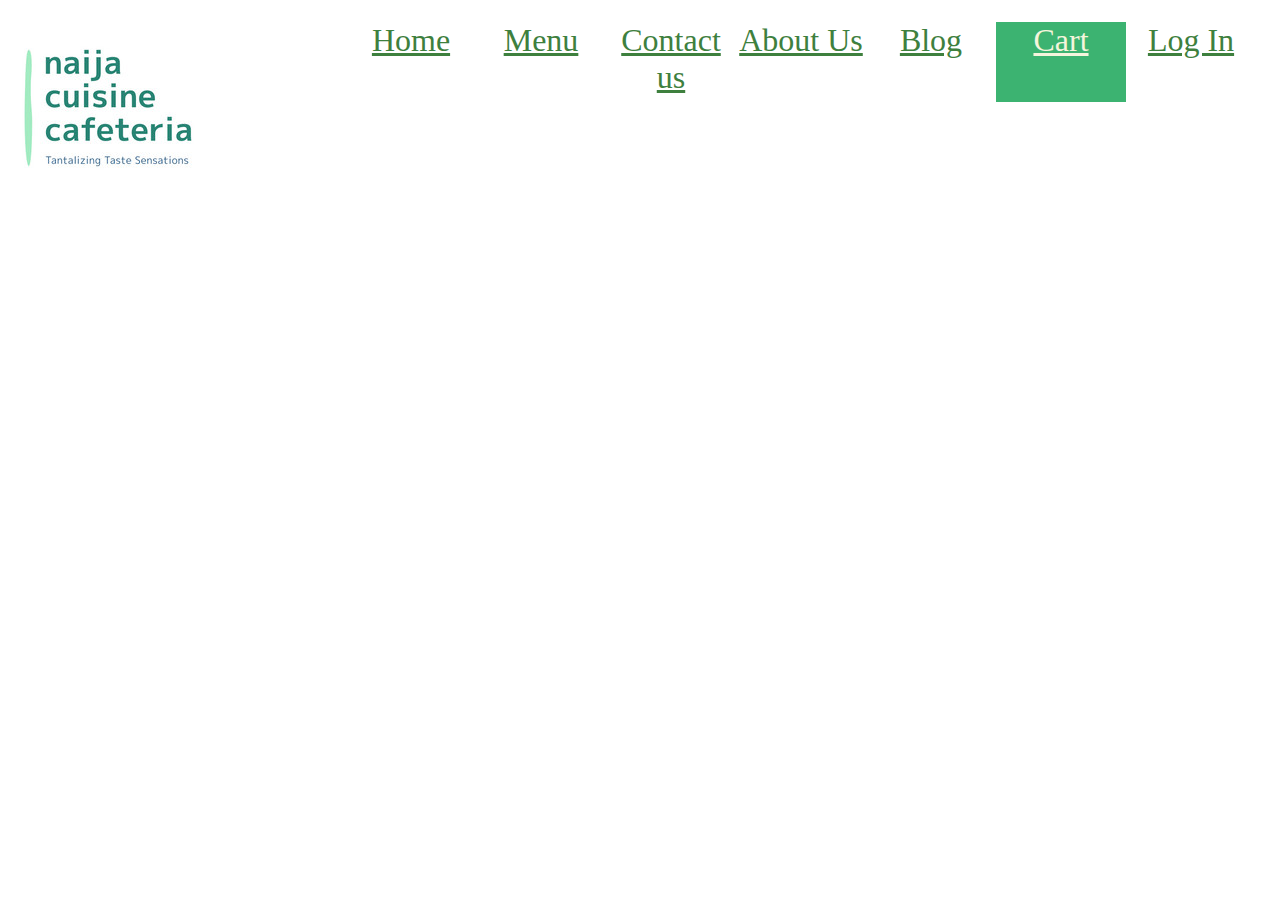
==== html/Cart.html @ ad0232cf "Assignment 1" ====
<!DOCTYPE html>
<html lang="Eng">
<head>
<meta charset="utf-8">
<meta name="viewport" content="width=device-width initial-scale=1.0">
<title>Main</title>
<link rel="stylesheet" href="../css/style.css">
</head>
<body>
    <header>
    <!--My main page top navigation and cafeteria logo-->
    <div class="no1">
        <section class="logo">
            <img src="../images/Preview.jpg" alt="logo">
        </section>
        <nav>
        <section class="topnav">
            <a href="Log In.html">Log In</a>
            <a href="Cart.html"class="active">Cart</a>
            <a href="Blog.html">Blog</a>
            <a href="About Us.html">About Us</a>
            <a href="Contact.html">Contact us</a>
            <a href="Menu.html">Menu</a>
            <a href="Index.html">Home</a>
        </section>
        </nav>
    </div>
    
    </header>
</body>
</html>
---- css/style.css ----
/* biography style */
img {
    max-width: 1000%;
    height: auto;
    width: 200px;
    float:inline-start;
}
.Bio h2 {
    font-style: oblique;
    font-weight: bolder;
    text-align: center;
}
.Bio h1 {
    font-weight: bolder;
    text-align: center;
    font-style: italic;
}
.Bio {
    background-color:mediumseagreen;
    position: absolute;
    top: 50%;
    left: 50%;
    transform: translate(-50%, -50%);
    
}
#Cafe:hover {
    color: brown;

}
#Cafe{
    color:green;
}

/* topnav */
a {
    color: rgb(62, 128, 62);
    margin: auto;
    float:right;
    width: 130px;;
    height: 80px;   
    
}
.topnav{
    overflow:visible;
    padding: 14px 16px;
    text-align: center;
    font-size:xx-large;
}
.topnav a:hover {
    color: gold;
    background-color: darkgoldenrod;

}
.topnav a.active {
    background-color:mediumseagreen;
    color: beige;
}

.welcome{
    font-size:100%;
    text-align:center;
    text-transform:uppercase;
    font-style:initial;
    font-weight:1000;
    font-size: 100px;
    background-color: rgba(255, 255, 0, 0.767);
    width: 1300px;
    height: 100px;
    

}
.image-display img{
    width: 1300px;
    height: 400px
    position: relative;
    content-visibility: visible;

}
footer{
    background-color: rgba(250, 250, 104, 0.767);
    width: 1300px;
    height: 40px;
    font-size: large;
    text-align: center;
}


.subscribe{
    background-color:whitesmoke;
    text-align:center;
}
.subscribe #sub{
    height:40px;
    width: 600px;
    font-size: medium;
}
.subscribe #sub1{
    height:40px;
    width: 100px;
    background-color: greenyellow;
}
.operating{
    width: 1300px;
    display: flex;
    justify-content:space-evenly;
    text-align: center;
}
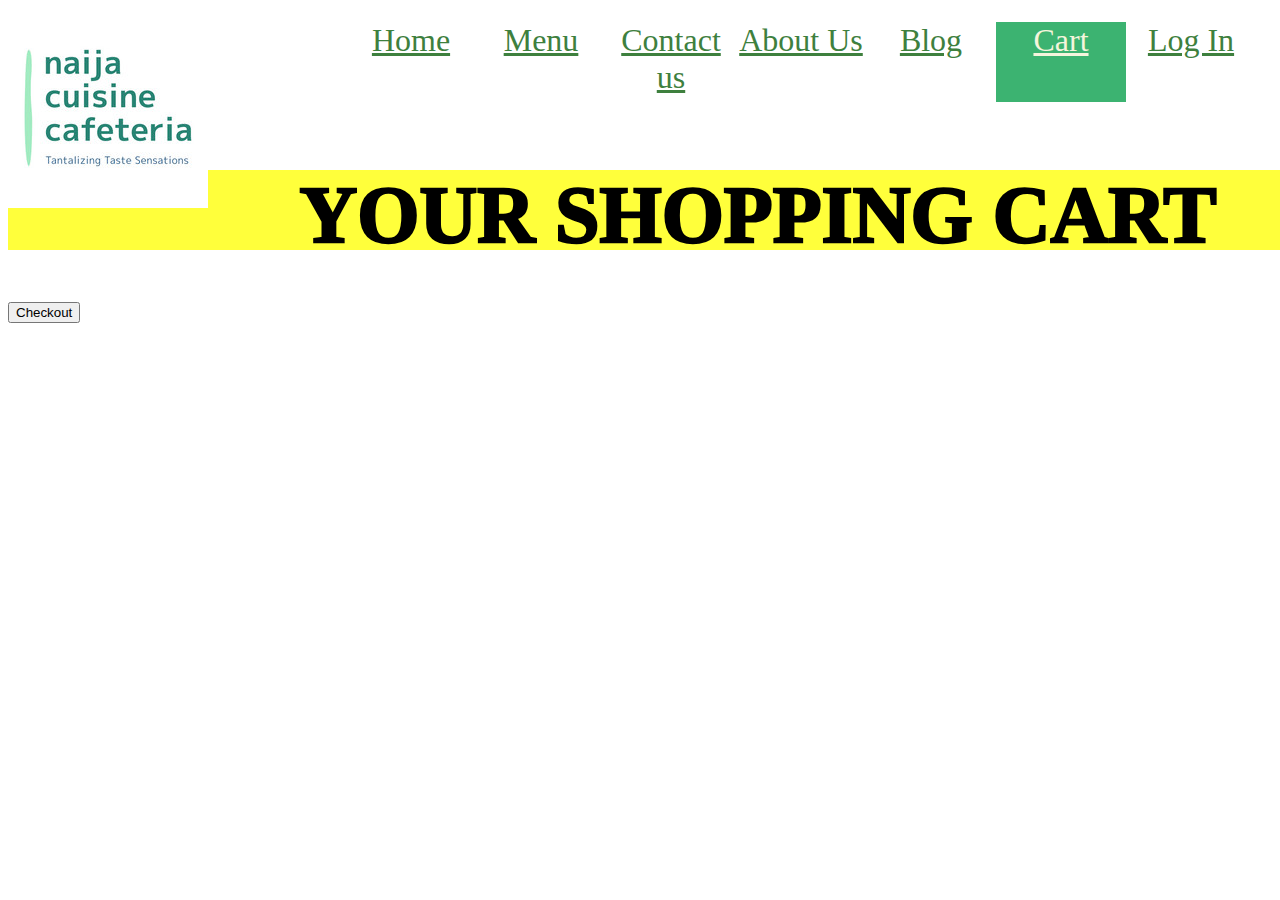
==== commit fd752962: "Assignment2(Menu)" ====
--- a/html/Cart.html
+++ b/html/Cart.html
@@ -27,5 +27,41 @@
     </div>
     
     </header>
+    <br><br><br>
+    <div class="menuB">
+        <p> Your Shopping Cart</p>
+    </div>
+    <b></b>
+    <div class="cart">
+        <ul id="CartItems"></ul>
+        <br><br>
+        <button  onclick="checkout()">Checkout</button>
+        <p id="Total"></p>
+    </div>
+    <script>
+         var ShoppingItems = JSON.parse(localStorage.getItem('cartItems')) || [];
+        function updateCart() {
+            var cartList = document.getElementById("CartItems");
+            cartList.innerHTML = "";
+            ShoppingItems.forEach(function(item) {
+                var li = document.createElement('li');
+                li.textContent = item.name + '- $' + item.price;
+                cartList.appendChild(li);
+            });
+            calculateTotal();
+        }
+        function checkout() {
+            document.getElementById('Total').innerHTML = "Total Amount: $" + calculateTotal();
+        }
+        function calculateTotal() {
+            var total = 0;
+            ShoppingItems.forEach(function(item) {
+                total += item.price;
+            });
+            return total;
+        }
+        updateCart();
+
+    </script>
 </body>
 </html>--- a/css/style.css
+++ b/css/style.css
@@ -107,3 +107,42 @@
     justify-content:space-evenly;
     text-align: center;
 }
+.container button{
+    width: 250px;
+    height: 300px;
+    background-color: rgba(127, 158, 118, 0.699);
+
+}
+.container img{
+    width: 200px;
+    height: 150px;
+}
+.menuB {
+    font-size:100%;
+    text-align:center;
+    text-transform:uppercase;
+    font-style:initial;
+    font-weight:1000;
+    font-size: 80px;
+    background-color: rgba(255, 255, 0, 0.767);
+    width: 1300px;
+    height: 80px;
+}
+.food {
+    display:flex;
+    justify-content: space-evenly;
+}
+.addtocart {
+    background-color: yellowgreen;
+    align-items: last baseline;
+    width: 230px;
+    height: 30px
+}
+.container .food p{
+    font-weight: bold;
+    font-size: large;
+}
+.addtocart{
+    font-weight: bold;
+    font-size: large;
+}